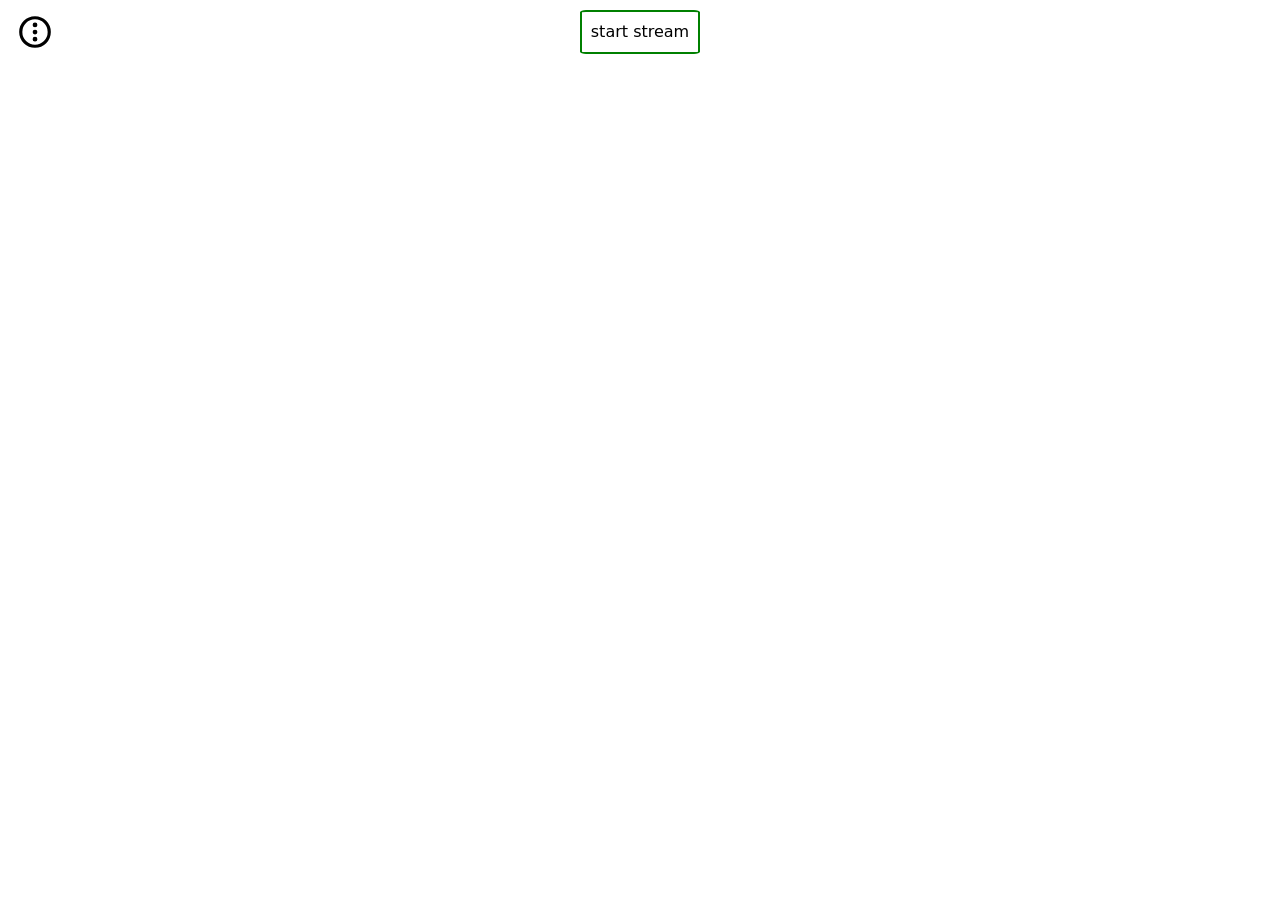
==== ESP32-CAM/video-streaming/data/stream.html @ 1b15517a "ESP32-CAM, video-streaming: add image configuration menu" ====
<!DOCTYPE html>
<html lang="en">
<head>
    <meta charset="UTF-8">
    <meta name="viewport" content="width=device-width, initial-scale=1.0">
    <!--bootstrap-->
    <link href="https://cdn.jsdelivr.net/npm/bootstrap@5.3.2/dist/css/bootstrap.min.css" rel="stylesheet" integrity="sha384-T3c6CoIi6uLrA9TneNEoa7RxnatzjcDSCmG1MXxSR1GAsXEV/Dwwykc2MPK8M2HN" crossorigin="anonymous">
    <script src="https://cdn.jsdelivr.net/npm/bootstrap@5.3.2/dist/js/bootstrap.bundle.min.js" integrity="sha384-C6RzsynM9kWDrMNeT87bh95OGNyZPhcTNXj1NW7RuBCsyN/o0jlpcV8Qyq46cDfL" crossorigin="anonymous"></script>
    <!--css files-->
    <link rel="stylesheet" type="text/css" href="./static/css/style.css">
    <!--js files-->
    <script defer src="./static/js/main.js"></script>
    <title>Video streaming with responsive design</title> 
</head>
<body>
    <!--stream images-->
    <section>
        <div id="stream-container" class="image-container">
            <!--navigation menu-->
            <div id="navbar">
                <div id="menu-button-container">
                    <button type="button" class="" id="btn-menu"><img src="./static/icons/menu.svg"></button>
                </div>
                <!--fs:full screen-->
                <div id="fs-button-container"> 
                    <button type="button" class="" id="btn-screen" hidden><span id="fs-status" hidden>normal</span><img id="fs-icon" src="./static/icons/full-screen.svg"></button>
                </div>
            </div>
            <!--ss: star/stop stream-->
            <div id="ss-button-container">
                <button type="button" class="" id="btn-stream">start stream</button>
            </div>
            <!--content loading message-->
            <div id="loading-container" hidden>
                <p>loading content...</p>
            </div>
            <!--content loaded-->
            <img id="stream" src="" crossorigin>

            <!--camera configuration options-->
            <div id="menu-opt-container" hidden>
                <div id="menu-opt-header">
                    <h3>Camera menu options</h3>
                    <button type="button" class="btn-size btn-style" id="btn-close"><img src="./static/icons/close.svg"></button>
                </div>
                <div id="menu-opt-list">
                    <!--camera clock signal-->
                    <div class="input-group" id="set-xclk-group">
                        <label for="set-xclk">XCLK MHz</label>
                        <div class="text">
                            <input id="xclk-value" type="text" minlength="1" maxlength="2" size="2" value="20">
                        </div>
                        <button class="inline-button" id="set-xclk">Set</button>
                    </div>
                    <!--frame size-->
                    <div class="input-group" id="framesize-group">
                        <label for="framesize">Resolution</label>
                        <select id="framesize" class="default-action">
                            <option value="12">SXGA(1280x1024)</option>
                            <option value="11">HD(1280x720)</option>
                            <option value="8">VGA(640x480)</option>
                            <option value="5">QVGA(320x240)</option>
                            <option value="4">240x240</option>
                        </select>
                    </div>
                    <!--image quality-->
                    <div class="input-group" id="quality-group">
                        <label for="quality">Quality</label>
                        <div class="slider-container">
                            <input type="range" id="quality" min="4" max="63" value="10" class="default-action">
                            <output id="quality-value"></output>
                        </div>
                    </div>
                    <!--image brightness-->
                    <div class="input-group" id="brightness-group">
                        <label for="brightness">Brightness</label>
                        <div class="slider-container">
                            <input type="range" id="brightness" min="-2" max="2" value="0" class="default-action">
                            <output id="brightness-value"></output>
                        </div>
                    </div>
                    <!--image contrast-->
                    <div class="input-group" id="contrast-group">
                        <label for="contrast">Contrast</label>
                        <div class="slider-container">
                            <input type="range" id="contrast" min="-2" max="2" value="0" class="default-action">
                            <output id="contrast-value"></output>
                        </div>
                    </div>
                    <!--image saturation-->
                    <div class="input-group" id="saturation-group">
                        <label for="saturation">Saturation</label>
                        <div class="slider-container">
                            <input type="range" id="saturation" min="-2" max="2" value="0" class="default-action">
                            <output id="saturation-value"></output>
                        </div>
                    </div>
                    <!--image effect-->
                    <div class="input-group" id="special_effect-group">
                        <label for="special_effect">Special Effect</label>
                        <select id="special_effect" class="default-action">
                            <option value="0" selected="selected">No Effect</option>
                            <option value="2">Grayscale</option>
                        </select>
                    </div>
                    <!--image horizontal mirror-->
                    <div class="input-group" id="hmirror-group">
                        <label for="hmirror">Image Mirror</label>
                        <div class="switch">
                            <input id="hmirror" type="checkbox" class="default-action" checked="checked">
                            <label class="slider" for="hmirror"></label>
                        </div>
                    </div>
                    <!--image vertical flip-->
                    <div class="input-group" id="vflip-group">
                        <label for="vflip">image Flip</label>
                        <div class="switch">
                            <input id="vflip" type="checkbox" class="default-action" checked="checked">
                            <label class="slider" for="vflip"></label>
                        </div>
                    </div>
                    <!--led intensity-->
                    <div class="input-group" id="led-group">
                        <label for="led_intensity">LED Intensity</label>
                        <div class="slider-container">
                            <input type="range" id="led_intensity" min="0" max="255" value="0" class="default-action">
                            <output id="led-value"></output>
                        </div>
                    </div>
                </div>
            </div>
        </div>
    </section>
</body>
</html>
---- ESP32-CAM/video-streaming/data/static/css/style.css ----
/*
* stream jpeg images
*/
section{
    /*delete default space in the tag*/
    margin: 0;
    position: relative;
}
#stream-container{
    /*stream container in the middle of the screen*/
    /*background-color: yellow;*/
    height: 100vh;
    display: flex;
    justify-content: center;
}
#stream{
    /*image fits into the container*/
    max-width: 100%;
    max-height: 100%;
    /*touch-action: none;*/
    object-fit: initial;
    position: absolute;
    top:4em;
}
#navbar{
    width: 100%;
    display: flex;
    justify-content: space-between;
    align-items: center;
    padding: 0px 10px 0px 10px;
    position: absolute;
    top:10px;
    z-index: 1;
}
#ss-button-container{
    z-index:1;
}
#btn-menu, #btn-screen,#btn-close{
    border: none;
    background-color: transparent;
    width: 44px;
    height: 44px;
}
#btn-stream{
    border: solid green 2px;
    border-radius: 5%;
    background-color: transparent;
    color: black;
    height: 44px;
    width: 120px;
    position: absolute;
    top:10px;
    left:50%;
    transform:translateX(-50%);
}
#btn-menu > img{
    /*icon white*/
    /*filter: invert(100%) sepia(3%) saturate(549%) hue-rotate(219deg) brightness(119%) contrast(100%);*/
    /*icon black*/
    filter: invert(0%) sepia(0%) saturate(18%) hue-rotate(293deg) brightness(102%) contrast(105%);
}
#btn-screen > img{
    /*icon white*/
    /*filter: invert(100%) sepia(3%) saturate(549%) hue-rotate(219deg) brightness(119%) contrast(100%);*/
    /*icon black*/
    filter: invert(0%) sepia(0%) saturate(18%) hue-rotate(293deg) brightness(102%) contrast(105%);
}
#loading-container{
    position: absolute;
    top: 10em;
}

/*
* camera menu options
*/
#menu-opt-container{
    /*container position*/
    position: absolute;
    top:80px;
    width:90%;
    /*center container*/
    left: 50%;
    transform: translateX(-50%);
    /*style container*/
    border: solid 1px gray;
    background: rgba(128,128,128,.2);
    border-radius: 3%;
    padding: 10px 15px 10px 15px;
    z-index: 1;
}
#menu-opt-container > #menu-opt-list> .input-group > label{
    width:110px;
}
#menu-opt-header{
    width: 100%;
    display: flex;
    align-items: flex-end;
    justify-content: space-between;
    margin-bottom: 15px;
    border-bottom: solid 1px gray;
}
#framesize,#special_effect,#hmirror,#vflip,.slider-container{
    height: 40px;
    width: 170px;
}
#framesize,#special_effect,#hmirror,#vflip{
    background: rgba(224, 224, 224, 0.1);
    border: none;
}
#hmirror,#vflip{
    width: 40px;
}
.input-group{
    padding-top: 4px;
    padding-bottom: 4px;
    display:flex;
    align-items: center;
}
.slider-container{
    display: flex;
    align-items: center;
    justify-content: space-between;
}
#btn-close{
    position: relative;
    bottom: 5px;
    left: 0px;
}


@media only screen and (max-height:430px) and (orientation:landscape){
    #stream{
        width:40%;
    }
    #menu-opt-list{
        height: 150px;
        overflow-y:scroll;
    }
    #menu-opt-container{
        width:auto;
        /*center container*/
        left: 50%;
        transform: translateX(-50%);
    }
}
@media only screen and (min-height:431px) and (max-height:800px) and (orientation:landscape){
    #stream{
        width:65%;
    }
    #menu-opt-list{
        height: 150px;
        overflow-y:scroll;
    }
    #menu-opt-container{
        width:auto;
        /*center container*/
        left: 50%;
        transform: translateX(-50%);
    }
}
@media only screen and (min-height:801px){
    #stream{
        width:75%;
    }
}
@media (orientation: portrait){
    #stream-container{
        align-items:center;
    }
    #stream{
        width: 75%;
    }
}
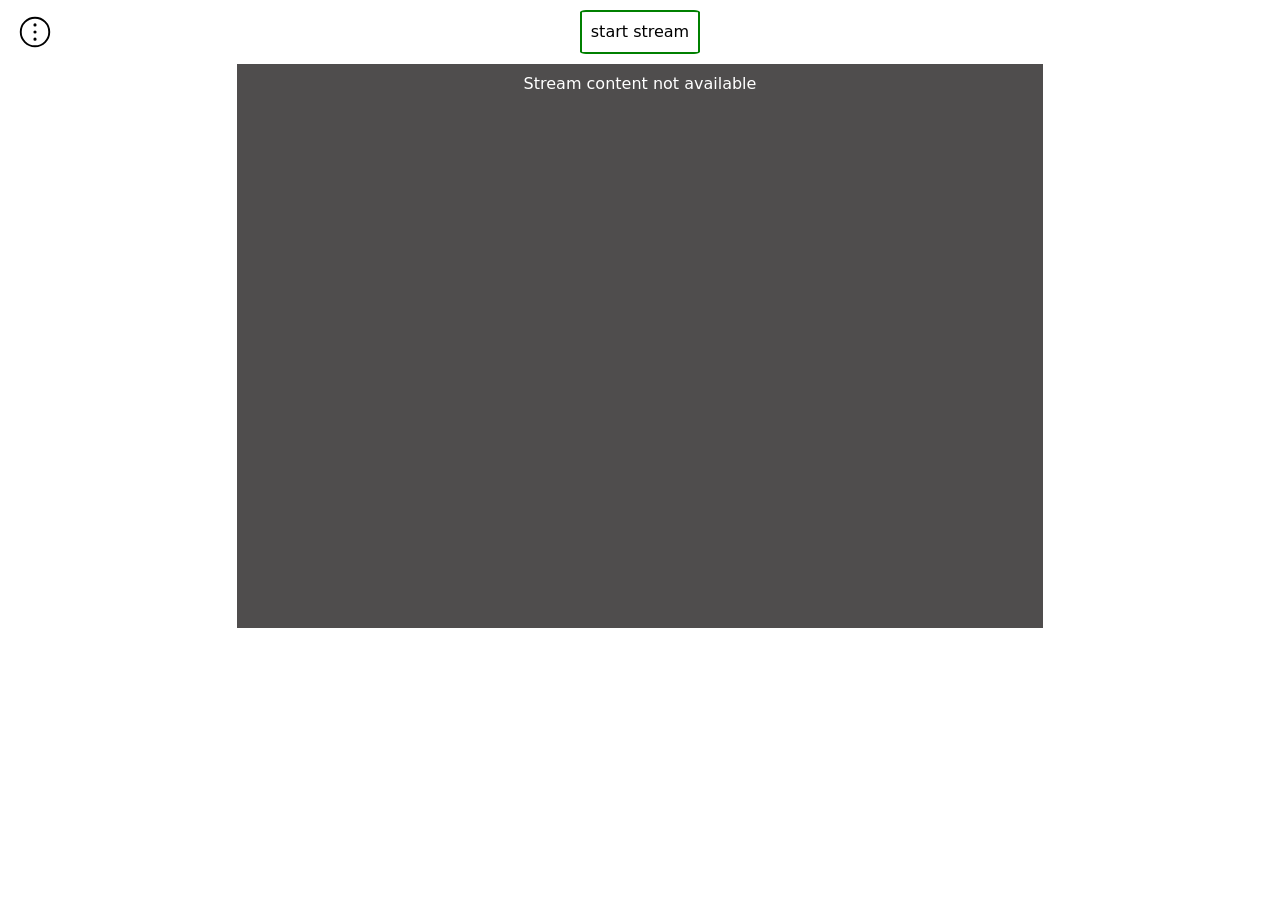
==== commit 79b51a70: "ESP32-CAM, video-streaming: repair responsive design for mobile devices" ====
--- a/ESP32-CAM/video-streaming/data/stream.html
+++ b/ESP32-CAM/video-streaming/data/stream.html
@@ -15,7 +15,7 @@
 <body>
     <!--stream images-->
     <section>
-        <div id="stream-container" class="image-container">
+        <div id="main-container">
             <!--navigation menu-->
             <div id="navbar">
                 <div id="menu-button-container">
@@ -32,11 +32,12 @@
             </div>
             <!--content loading message-->
             <div id="loading-container" hidden>
-                <p>loading content...</p>
+                <p>Stream content not available</p>
             </div>
             <!--content loaded-->
-            <img id="stream" src="" crossorigin>
-
+            <div id="stream-container">
+                <img id="stream" src="" hidden crossorigin >
+            </div>
             <!--camera configuration options-->
             <div id="menu-opt-container" hidden>
                 <div id="menu-opt-header">
@@ -67,7 +68,7 @@
                     <div class="input-group" id="quality-group">
                         <label for="quality">Quality</label>
                         <div class="slider-container">
-                            <input type="range" id="quality" min="4" max="63" value="10" class="default-action">
+                            <input type="range" id="quality" min="4" max="63" value="8" class="default-action">
                             <output id="quality-value"></output>
                         </div>
                     </div>
--- a/ESP32-CAM/video-streaming/data/static/css/style.css
+++ b/ESP32-CAM/video-streaming/data/static/css/style.css
@@ -6,21 +6,26 @@
     margin: 0;
     position: relative;
 }
+#main-container{
+    /*stream container in the middle of the screen*/
+    height: 100vh;
+    display: flex;
+    justify-content: center;
+}
 #stream-container{
-    /*stream container in the middle of the screen*/
-    /*background-color: yellow;*/
-    height: 100vh;
-    display: flex;
+    position: absolute;
+    top:4em;
+    background-color: rgb(79, 77, 77);
+    width: calc(100vw - 80px);
+    height: calc(0.70*(100vw - 80px));
+    display: flex;
+    align-items: center;
     justify-content: center;
 }
 #stream{
     /*image fits into the container*/
     max-width: 100%;
     max-height: 100%;
-    /*touch-action: none;*/
-    object-fit: initial;
-    position: absolute;
-    top:4em;
 }
 #navbar{
     width: 100%;
@@ -60,16 +65,15 @@
     filter: invert(0%) sepia(0%) saturate(18%) hue-rotate(293deg) brightness(102%) contrast(105%);
 }
 #btn-screen > img{
-    /*icon white*/
-    /*filter: invert(100%) sepia(3%) saturate(549%) hue-rotate(219deg) brightness(119%) contrast(100%);*/
     /*icon black*/
     filter: invert(0%) sepia(0%) saturate(18%) hue-rotate(293deg) brightness(102%) contrast(105%);
 }
 #loading-container{
     position: absolute;
-    top: 10em;
-}
-
+    top: 4.5em;
+    z-index: 1;
+    color: white;
+}
 /*
 * camera menu options
 */
@@ -77,13 +81,14 @@
     /*container position*/
     position: absolute;
     top:80px;
-    width:90%;
+    width:330px;
     /*center container*/
     left: 50%;
     transform: translateX(-50%);
     /*style container*/
     border: solid 1px gray;
     background: rgba(128,128,128,.2);
+    color:black;
     border-radius: 3%;
     padding: 10px 15px 10px 15px;
     z-index: 1;
@@ -92,24 +97,79 @@
     width:110px;
 }
 #menu-opt-header{
-    width: 100%;
-    display: flex;
-    align-items: flex-end;
+    display: flex;
     justify-content: space-between;
     margin-bottom: 15px;
     border-bottom: solid 1px gray;
 }
-#framesize,#special_effect,#hmirror,#vflip,.slider-container{
+#framesize,#special_effect,.slider-container{
+    height: 35px;
+    width: 180px;
+}
+#framesize,#special_effect,#hmirror,#vflip{
+    /*background: rgba(224, 224, 224, 0.1);*/
+    background:white;
+    border: none;
+}
+/*single button as switch instead of normal or check button*/
+/*
+#hmirror,#vflip{
+    width: 50px;
     height: 40px;
-    width: 170px;
-}
-#framesize,#special_effect,#hmirror,#vflip{
-    background: rgba(224, 224, 224, 0.1);
-    border: none;
-}
-#hmirror,#vflip{
-    width: 40px;
-}
+    border-radius: 22px;
+    vertical-align: middle;
+    border: 2px solid #ddd;
+    appearance: none;
+    -webkit-appearance: none;
+    outline: none;
+    cursor: pointer;
+}
+#hmirror:checked,#vflip:checked{
+    background-color: #0d6efd;
+}
+*/
+/*check buttons as switch style*/
+.switch {
+    position: relative;
+    display: inline-block;
+    width: 70px;
+    height: 30px;
+    margin: 5px 0px;
+}
+.switch input {
+    opacity: 0;
+    width: 0;
+    height: 0;
+}
+.slider {
+    position: absolute;
+    cursor: pointer;
+    top: 0;
+    left: 0;
+    right: 0;
+    bottom: 0;
+    background-color: grey;
+    transition: 0.4s;
+    border-radius: 22px;
+}
+.slider:before {
+    position: absolute;
+    content: "";
+    height: 22px;
+    width: 22px;
+    left: 4px;
+    bottom: 4px;
+    background-color: white;
+    transition: 0.4s;
+    border-radius: 50%;
+}
+input:checked + .slider {
+    background-color: #0d6efd;
+}
+input:checked + .slider:before {
+    transform: translateX(38px);
+}
+
 .input-group{
     padding-top: 4px;
     padding-bottom: 4px;
@@ -126,48 +186,112 @@
     bottom: 5px;
     left: 0px;
 }
-
+#set-xclk{
+    position:relative;
+    left: 5px;
+    border: none;
+    border-radius: 5px;
+    background-color: #0d6efd;
+    color: white;
+}
+#xclk-value,#set-xclk{
+    width: 60px;
+    height: 30px;
+    margin: 5px 0px;
+    border-radius:20px;
+    border:none;
+    text-align: center;
+}
+/*arrow icon and left border on select options*/
+#framesize,#special_effect{
+    border-radius: 20px;
+    padding-left: 8px;
+    -moz-appearance:none; /* Firefox */
+    -webkit-appearance:none; /* Safari and Chrome */
+    appearance:none;
+    background-image:
+    linear-gradient(45deg, transparent 50%, gray 50%),
+    linear-gradient(135deg, gray 50%, transparent 50%),
+    linear-gradient(to right, #ccc, #ccc);
+    background-position:
+    calc(100% - 20px) calc(1em + 0px),
+    calc(100% - 15px) calc(1em + 0px),
+    calc(100% - 2.2em) 0.3em;
+    background-size:
+    5px 5px,
+    5px 5px,
+    1px 1.5em;
+    background-repeat: no-repeat;
+}
 
 @media only screen and (max-height:430px) and (orientation:landscape){
-    #stream{
-        width:40%;
+    #stream-container{
+        width: calc(100vh - 50px);
+        height: calc(0.70*(100vh - 50px));
+    }
+    #stream{
+        width: 100%;
+        height: 100%;
+        object-fit: cover;
     }
     #menu-opt-list{
-        height: 150px;
+        height: calc(0.4*100vh);
         overflow-y:scroll;
     }
     #menu-opt-container{
-        width:auto;
+        width:360px;
+        height: auto;
         /*center container*/
         left: 50%;
         transform: translateX(-50%);
     }
 }
 @media only screen and (min-height:431px) and (max-height:800px) and (orientation:landscape){
-    #stream{
-        width:65%;
+    #stream-container{
+        width: calc(100vh - 82px);
+        height: calc(0.70*(100vh - 82px));
+    }
+    #stream{
+        width: 100%;
+        height: 100%;
+        object-fit: cover;
     }
     #menu-opt-list{
-        height: 150px;
+        height: calc(0.55*100vh);
         overflow-y:scroll;
     }
     #menu-opt-container{
-        width:auto;
+        width:360px;
         /*center container*/
         left: 50%;
         transform: translateX(-50%);
     }
 }
 @media only screen and (min-height:801px){
-    #stream{
-        width:75%;
+    #stream-container{
+        width: calc(100vh - 94px);
+        height: calc(0.70*(100vh - 94px));
+    }
+    #stream{
+        width: 100%;
+        height: 100%;
+        object-fit: cover;
+    }
+    #menu-opt-container{
+        width:360px;
     }
 }
 @media (orientation: portrait){
-    #stream-container{
+    #main-container{
         align-items:center;
     }
-    #stream{
-        width: 75%;
-    }
-}
+    #stream-container{
+        width: calc(100vw - 80px);
+        height: calc(0.70*(100vw - 80px));
+    }
+    #stream{
+        width: 100%;
+        height: 100%;
+        object-fit: cover;
+    }
+}
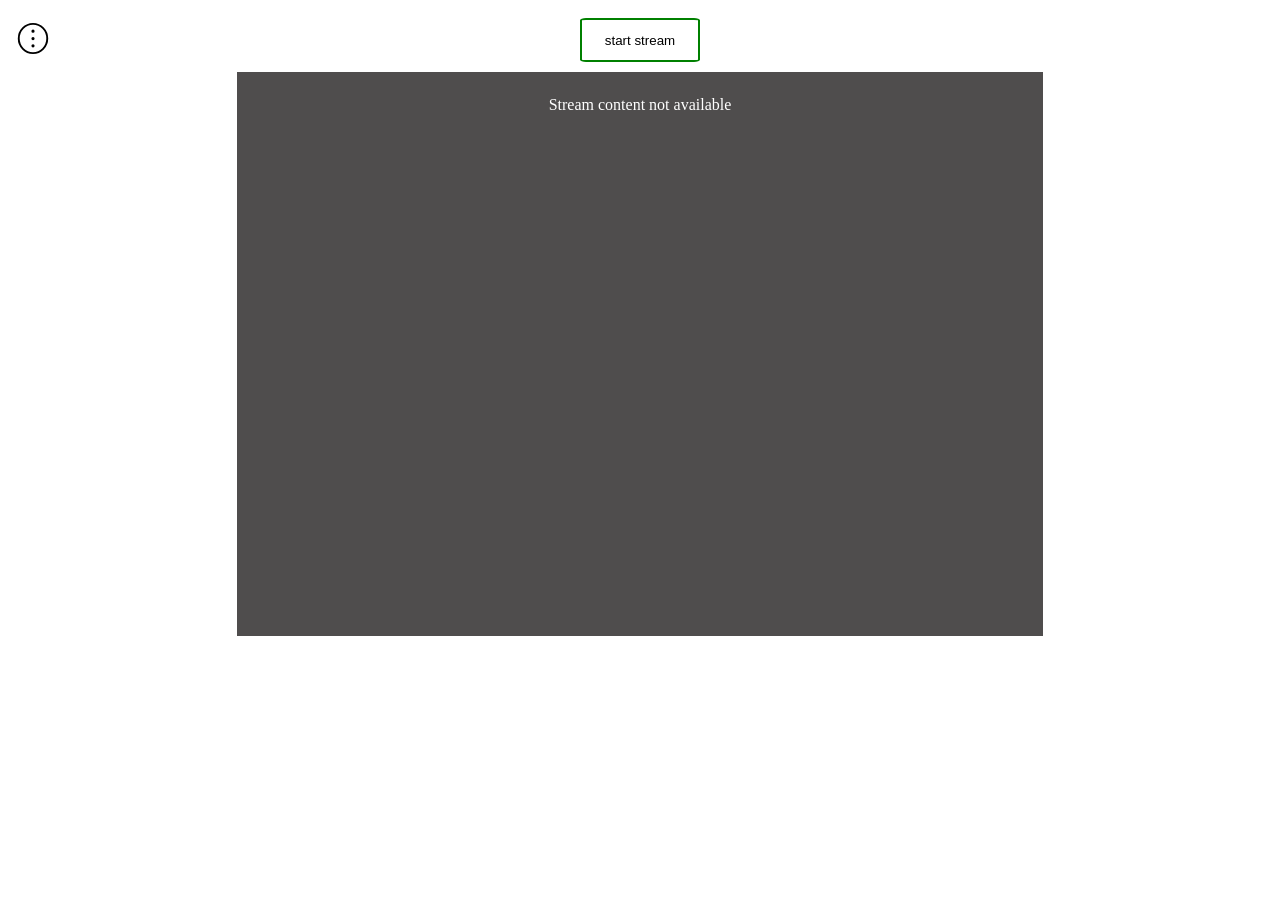
==== commit 7c1125ec: "ESP32-CAM, video-streaming: solve resetting board due to watchdog time" ====
--- a/ESP32-CAM/video-streaming/data/stream.html
+++ b/ESP32-CAM/video-streaming/data/stream.html
@@ -3,9 +3,6 @@
 <head>
     <meta charset="UTF-8">
     <meta name="viewport" content="width=device-width, initial-scale=1.0">
-    <!--bootstrap-->
-    <link href="https://cdn.jsdelivr.net/npm/bootstrap@5.3.2/dist/css/bootstrap.min.css" rel="stylesheet" integrity="sha384-T3c6CoIi6uLrA9TneNEoa7RxnatzjcDSCmG1MXxSR1GAsXEV/Dwwykc2MPK8M2HN" crossorigin="anonymous">
-    <script src="https://cdn.jsdelivr.net/npm/bootstrap@5.3.2/dist/js/bootstrap.bundle.min.js" integrity="sha384-C6RzsynM9kWDrMNeT87bh95OGNyZPhcTNXj1NW7RuBCsyN/o0jlpcV8Qyq46cDfL" crossorigin="anonymous"></script>
     <!--css files-->
     <link rel="stylesheet" type="text/css" href="./static/css/style.css">
     <!--js files-->
--- a/ESP32-CAM/video-streaming/data/static/css/style.css
+++ b/ESP32-CAM/video-streaming/data/static/css/style.css
@@ -111,23 +111,6 @@
     background:white;
     border: none;
 }
-/*single button as switch instead of normal or check button*/
-/*
-#hmirror,#vflip{
-    width: 50px;
-    height: 40px;
-    border-radius: 22px;
-    vertical-align: middle;
-    border: 2px solid #ddd;
-    appearance: none;
-    -webkit-appearance: none;
-    outline: none;
-    cursor: pointer;
-}
-#hmirror:checked,#vflip:checked{
-    background-color: #0d6efd;
-}
-*/
 /*check buttons as switch style*/
 .switch {
     position: relative;
